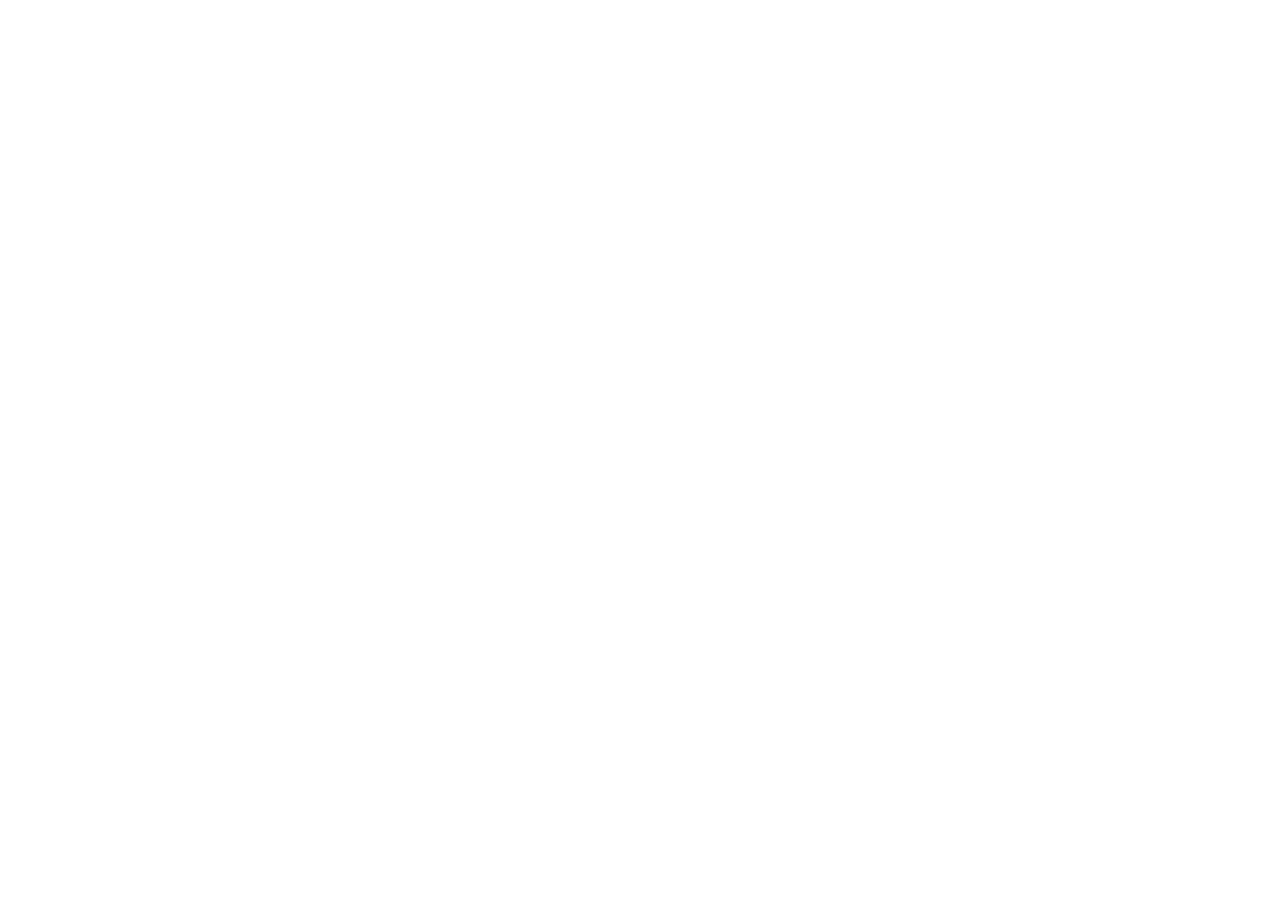
==== app/index.html @ 72a9517a "primer commit" ====
<html lang="es">
<head>
    <meta charset="UTF-8">
    <meta http-equiv="X-UA-Compatible" content="IE=edge">
    <meta name="viewport" content="width=device-width, initial-scale=1.0">
    <title>bch</title>
</head>
<body>
    
</body>
</html>
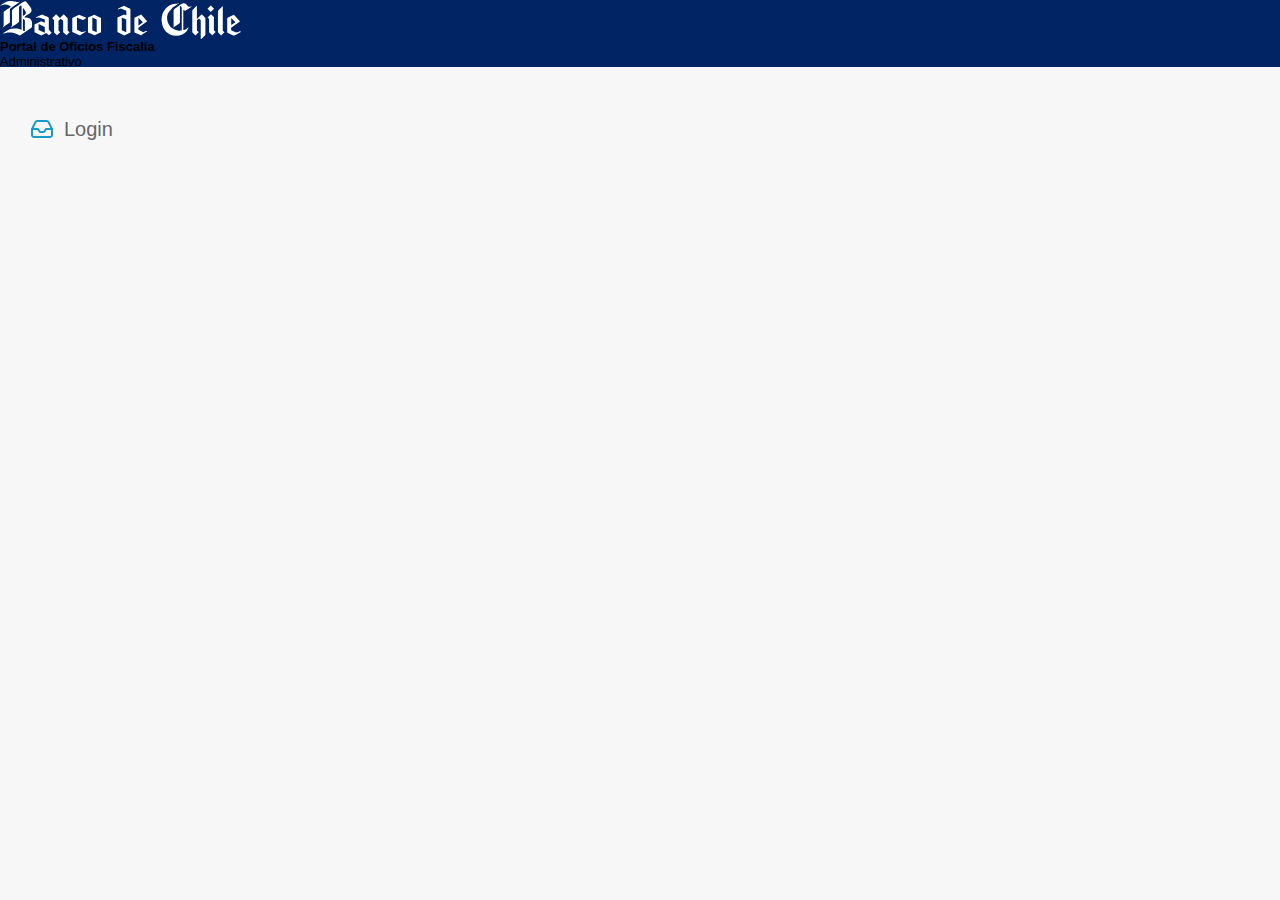
==== commit 8121ae75: "avances menu lateral y header" ====
--- a/app/index.html
+++ b/app/index.html
@@ -4,8 +4,30 @@
     <meta http-equiv="X-UA-Compatible" content="IE=edge">
     <meta name="viewport" content="width=device-width, initial-scale=1.0">
     <title>bch</title>
+    <link rel="stylesheet" href="assets/css/style.css">
 </head>
 <body>
-    
+    <div class="bch-contenedor">
+        <div class="bch-header">
+            <div class="logo">
+                <svg width="242" height="39" viewBox="0 0 242 39" fill="none" xmlns="http://www.w3.org/2000/svg">
+                    <path fill-rule="evenodd" clip-rule="evenodd" d="M10.093 0.919983H11.8602C13.1052 0.919983 17.4829 2.11998 17.4829 2.11998H18.246C18.5272 2.11998 19.0091 1.87998 19.1698 1.75998C19.2903 1.79998 19.4107 1.83998 19.5312 1.95998L12.1413 7.15998C12.1413 7.15998 9.8922 8.27998 9.8922 9.31998V22.44L2.62277 27.48C2.74326 26.8 3.667 26.16 3.667 25.16V12.2C3.667 11.2 10.6955 7.55998 10.6955 6.51998C10.6955 5.47998 6.59887 4.63998 6.59887 4.63998C5.2735 4.59998 4.75139 4.59998 3.42602 4.63998C2.14082 4.67998 0.654803 5.51998 0.172852 5.47998C1.65887 4.43998 5.95627 0.919983 10.093 0.919983ZM25.0335 1.19998C26.1581 1.19998 26.8408 2.39998 28.7686 4.91998C29.2506 5.55998 31.4997 8.27998 31.4997 9.59998V10.64C31.4997 13.28 24.4712 15.96 24.4712 17.08C24.4712 17.84 28.1662 17.48 29.8129 18.56C31.3792 19.6 32.062 21.8 32.062 23.04V26.2C32.062 28.08 29.4514 28.8 26.2785 31.24C24.8729 32.32 20.0935 35.52 19.732 35.52C19.732 35.52 14.2298 32.52 11.579 32.52H8.04472C6.55871 32.52 2.90391 33.84 2.62277 33.84C2.62277 33.84 8.16521 28.44 13.7478 28.44H17.4829C18.246 28.44 20.8968 29.52 21.5795 29.76V6.07998C21.5795 5.83998 21.2984 5.43998 20.8164 5.43998C19.7722 5.43998 19.0493 7.31998 19.0493 7.39998V21.48C19.0493 22.12 16.5994 24 15.3142 24.76C13.3462 25.88 12.1011 26.96 10.9364 27.56V27.28C10.9364 27.28 11.9807 26.16 11.9807 25.52V10.24C11.9807 10.04 13.6273 7.99998 18.1657 5.39998C20.7763 3.79998 23.427 1.19998 25.0335 1.19998ZM22.9049 7.63998C22.9049 7.63998 25.9171 10.88 25.9171 12.84C25.9171 14.32 24.7524 14.92 22.9049 16V7.63998ZM22.9049 18.64C23.186 18.72 24.8729 19.72 24.8729 20.4V31.12C24.3909 31.32 24.7925 31.12 24.5114 31.12C23.909 31.12 22.9049 30.64 22.9049 30.08V18.64ZM94.3542 14.64L100.981 17.92V32.28L94.7156 35.36L87.9683 32.48V17.48L94.3542 14.64ZM63.6699 14.2L67.6862 18.2V30.48L69.5738 32.36L66.4813 35.36L63.188 32.28V20.8C63.1478 20.76 61.1397 18.8 60.7381 18.64L58.489 20.68V30.6L60.1758 32.28L57.0029 35.36L54.1112 32.56V20.16C54.1112 20.16 52.7457 19 52.1433 18.28L56.0792 14.28L59.9348 17.92L63.6699 14.2ZM79.0924 14.72L86.402 17.8C86.0807 18.24 83.8316 19.84 83.0283 20.04C83.0283 20.04 77.0842 17.72 76.9638 17.72V29.8L81.9841 32.28C81.9841 32.28 84.8758 31.28 85.5586 31.28C85.6389 31.28 85.7594 31.32 85.92 31.28V31.56L80.2169 35.28H79.4538L72.2647 32V17.92L79.0924 14.72ZM42.2633 14.4C46.8016 16.68 48.8098 16.96 48.8098 17.92V29.84L51.7015 32.72L49.0106 35.32C47.0426 33.72 46.2795 33 46.2795 33L41.2994 35.48L34.5119 32.36V24.52L41.1387 21.24L44.7935 22.72V19.44L38.9699 17.44L36.0381 17.8L35.9176 17.32L42.2633 14.4ZM92.346 17.44L96.6836 19.48V32.24L92.3059 30.28L92.346 17.44ZM38.6085 24L44.7935 27.08V32.84L38.6085 30V24ZM123.834 5.95998C124.115 5.95998 125.36 6.43998 127.368 7.43998C128.492 7.99998 130.46 8.39998 130.46 9.39998V32.52L124.275 35.4L117.448 32.12V17.48L123.994 14.6C124.235 14.64 126.324 15.44 126.324 15.44V10.8L120.861 8.47998C119.978 8.51998 118.934 9.39998 117.849 9.55998L118.09 8.63998C118.13 8.67998 123.03 5.95998 123.834 5.95998ZM141.144 14.56L147.208 21.28L138.332 27.8V29.56C138.332 29.92 143.553 32.32 143.553 32.32C143.553 32.32 146.164 30.56 147.288 31.24C147.208 31.32 141.023 35.32 141.023 35.32L134.396 32.44V17.72L141.144 14.56ZM121.745 17.44L126.243 19.48V32.24H126.163L121.785 30.28V17.44H121.745ZM138.413 17.72L142.871 22.36L138.413 25.64V17.72ZM222.794 30.68L224.481 32.28L221.107 35.44L217.934 32.28V10.84L222.794 6.07998V30.68ZM196.889 5.47998V19L201.749 14.24L205.404 17.88V35L200.825 39.48H200.745V20.2L198.978 18.52L196.929 20.28V30.44L198.697 32.12V32.2L195.443 35.48L192.271 32.32V10.16L196.929 5.59998V5.47998H196.889ZM210.786 5.47998H210.866L214.039 8.63998V8.71998L210.745 12L207.492 8.71998L210.786 5.47998ZM233.799 14.76C233.959 14.76 239.863 21.2 239.984 21.48L231.108 27.72V30.24L236.128 32.52C236.128 32.52 238.779 32.16 239.703 31.36L241.068 31.68C240.948 31.84 234.883 35.52 233.839 35.52C233.598 35.52 229.06 33.8 227.212 32.52V18.28C227.172 17.68 233.799 14.76 233.799 14.76ZM210.906 14.24H210.986L213.878 17.12V30.36L215.645 32.04L212.272 35.32L209.099 32.16V18.92L207.613 17.52L210.906 14.24ZM231.188 17.92L235.445 22.28L231.228 25L231.188 17.92ZM178.776 3.07998H179.137C178.856 3.83998 173.796 6.23998 171.828 8.47998C168.816 11.92 166.808 13.8 167.169 19.16C167.37 22.28 169.82 26.88 172.671 28.52C173.555 29.04 176.326 30.56 178.937 30.68C182.712 30.84 181.226 30.08 181.748 30.4V7.83998C181.748 7.55998 181.065 6.07998 180.423 6.07998C180.222 6.07998 179.941 6.43998 179.941 6.63998V22.2C179.941 22.8 179.378 23.6 176.768 25.36C174.077 27.16 173.234 27.76 172.952 27.68C173.033 27.52 173.434 26.88 173.595 26.76V10.56C173.595 8.95998 175.965 7.99998 177.973 6.43998C181.346 3.87998 183.154 3.27998 183.194 3.27998H184.037C186.286 3.27998 187.692 5.99998 187.973 6.27998C188.013 6.31998 188.616 6.51998 188.817 6.75998H190.142C190.503 6.75998 191.467 6.19998 192.03 6.27998C190.503 7.59998 185.684 10.64 185.563 10.64H184.8C184.439 10.64 183.917 10.12 183.314 9.79998V30.12C183.595 30.16 183.555 30.12 183.676 30.12C184.6 30.12 188.013 27.68 188.174 27.44H188.455V28.08C188.415 28.12 187.049 30.68 187.049 30.68C184.118 34 180.864 35.64 176.206 35.68C168.053 35.72 162.229 29.84 161.627 20.72C161.024 11.64 167.45 4.15998 175.001 3.67998C176.085 3.59998 177.451 3.67998 177.611 3.67998C177.651 3.63998 178.696 3.15998 178.776 3.07998Z" fill="white"/>
+                </svg>
+                <h2>Portal de Oficios Fiscalía</h2>            
+            </div>
+            <div>Administrativo</div>
+        </div>
+        <div class="bch-nav">
+            <ul>
+                <li><svg width="24" height="24" viewBox="0 0 24 24" fill="none" xmlns="http://www.w3.org/2000/svg">
+                        <path d="M22 12H16L14 15H10L8 12H2" stroke="#149DC9" stroke-width="2" stroke-linecap="round" stroke-linejoin="round"/>
+                        <path d="M5.45 5.11L2 12V18C2 18.5304 2.21071 19.0391 2.58579 19.4142C2.96086 19.7893 3.46957 20 4 20H20C20.5304 20 21.0391 19.7893 21.4142 19.4142C21.7893 19.0391 22 18.5304 22 18V12L18.55 5.11C18.3844 4.77679 18.1292 4.49637 17.813 4.30028C17.4967 4.10419 17.1321 4.0002 16.76 4H7.24C6.86792 4.0002 6.50326 4.10419 6.18704 4.30028C5.87083 4.49637 5.61558 4.77679 5.45 5.11V5.11Z" stroke="#149DC9" stroke-width="2" stroke-linecap="round" stroke-linejoin="round"/>
+                    </svg>
+                    <a href="flow/login.html">Login</a>
+                </li>
+            </ul>            
+        </div>
+        <div class="bch-content"></div>
+    </div>
 </body>
 </html>--- a/app/assets/css/style.css
+++ b/app/assets/css/style.css
@@ -0,0 +1,15 @@
+@import "partials/general.css";
+@import "partials/input.css";
+@import "partials/login.css";
+
+* {
+    padding: 0;
+    margin: 0;
+    font-size: 13px;
+    font-family: Arial, Helvetica, sans-serif;
+}
+
+body {
+    margin: 0;
+    background: #F7F7F7;
+}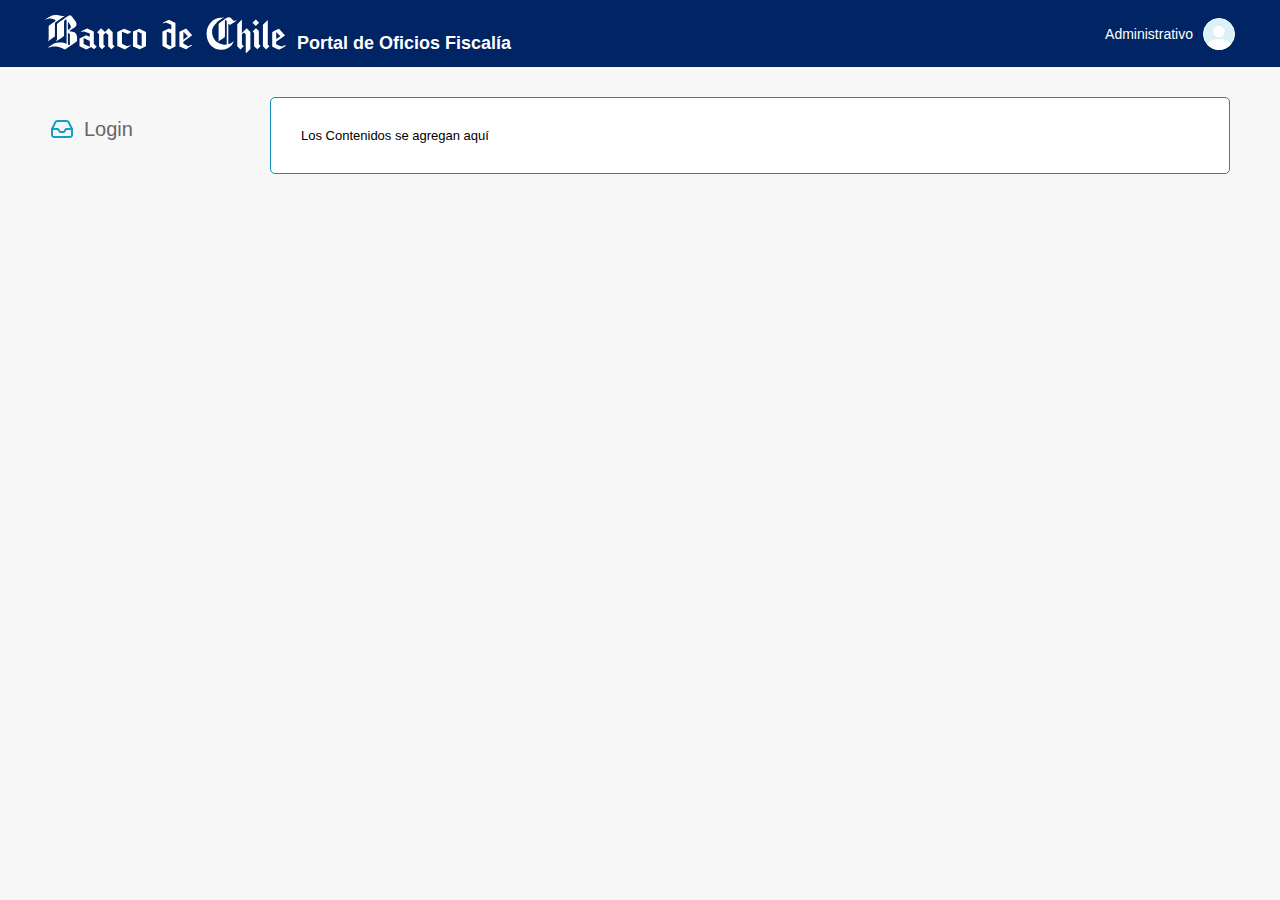
==== commit f1c77c3c: "se cierra estructura en header - sidebar - content" ====
--- a/app/index.html
+++ b/app/index.html
@@ -8,6 +8,7 @@
 </head>
 <body>
     <div class="bch-contenedor">
+        <!-- Header -->
         <div class="bch-header">
             <div class="logo">
                 <svg width="242" height="39" viewBox="0 0 242 39" fill="none" xmlns="http://www.w3.org/2000/svg">
@@ -15,8 +16,24 @@
                 </svg>
                 <h2>Portal de Oficios Fiscalía</h2>            
             </div>
-            <div>Administrativo</div>
+            <div class="user">Administrativo 
+                <div class="ico-user">
+                    <svg width="32" height="32" viewBox="0 0 32 32" fill="none" xmlns="http://www.w3.org/2000/svg">
+                        <circle cx="16" cy="16" r="15.5" fill="#DCF0F7" stroke="white"/>
+                        <mask id="mask0_183:8887" style="mask-type:alpha" maskUnits="userSpaceOnUse" x="0" y="0" width="32" height="32">
+                        <circle cx="16" cy="16" r="16" fill="#C4C4C4"/>
+                        </mask>
+                        <g mask="url(#mask0_183:8887)">
+                        <ellipse cx="16.0001" cy="28.16" rx="12.16" ry="7.04" fill="white"/>
+                        </g>
+                        <circle cx="16" cy="13.6" r="5.76" fill="white"/>
+                    </svg>
+                </div>
+            </div>
         </div>
+        <!-- Header / Fin -->
+
+        <!-- Sidenav -->
         <div class="bch-nav">
             <ul>
                 <li><svg width="24" height="24" viewBox="0 0 24 24" fill="none" xmlns="http://www.w3.org/2000/svg">
@@ -27,7 +44,15 @@
                 </li>
             </ul>            
         </div>
-        <div class="bch-content"></div>
+        <!-- Sidenav / fin -->
+
+        <!-- Contenidos -->
+        <div class="bch-content">
+            <div class="wrapp">
+                Los Contenidos se agregan aquí
+            </div>
+        </div>
+        <!-- Contenidos / fin -->
     </div>
 </body>
 </html>